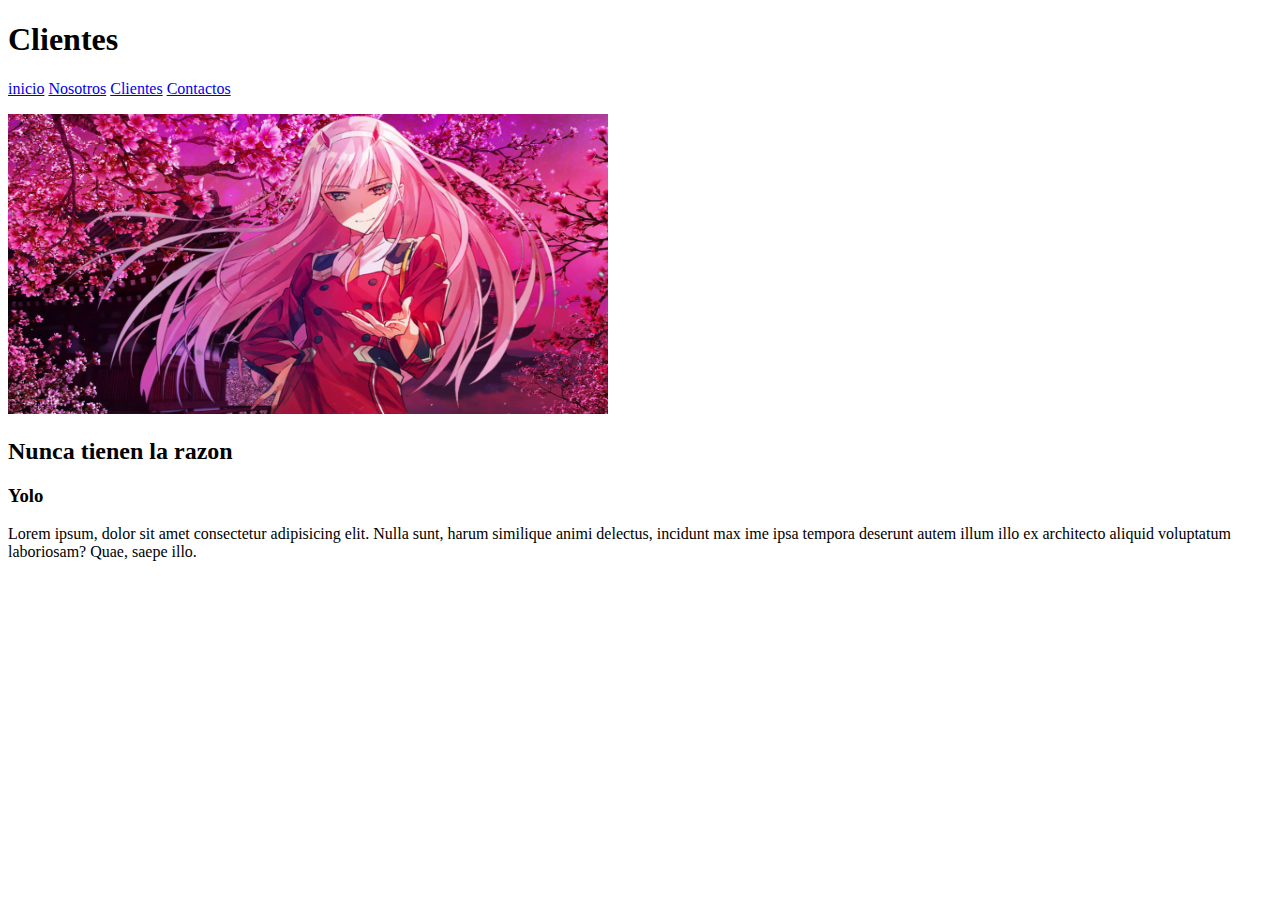
==== clientes.html @ 343aa00a "pagina web" ====
<!DOCTYPE html>
<html lang="en">
<head>
    <meta charset="UTF-8">
    <meta http-equiv="X-UA-Compatible" content="IE=edge">
    <meta name="viewport" content="width=device-width, initial-scale=1.0">
    <title>Clientes</title>
</head>
<body>
    <header>
        <h1>Clientes</h1>
    </header>
    <nav>
        <a href = "index.html">inicio</a>
        <a href = "nosotros.html">Nosotros</a>
        <a href = "#">Clientes</a>
       <a href = "contactos.html">Contactos</a>
      </nav>
      <p></p>

      <img src="img/zero.jpg" width="600" height="300" alt="">

      <main>
          <h2>Nunca tienen la razon</h2>

          <section>
              <h3>Yolo</h3>
                <p>Lorem ipsum, dolor sit amet consectetur adipisicing elit. Nulla sunt, harum similique animi delectus, incidunt max
                ime ipsa tempora deserunt autem illum illo ex architecto aliquid voluptatum laboriosam? Quae, saepe illo.</p>
          </section>
      </main>

</body>
</html>
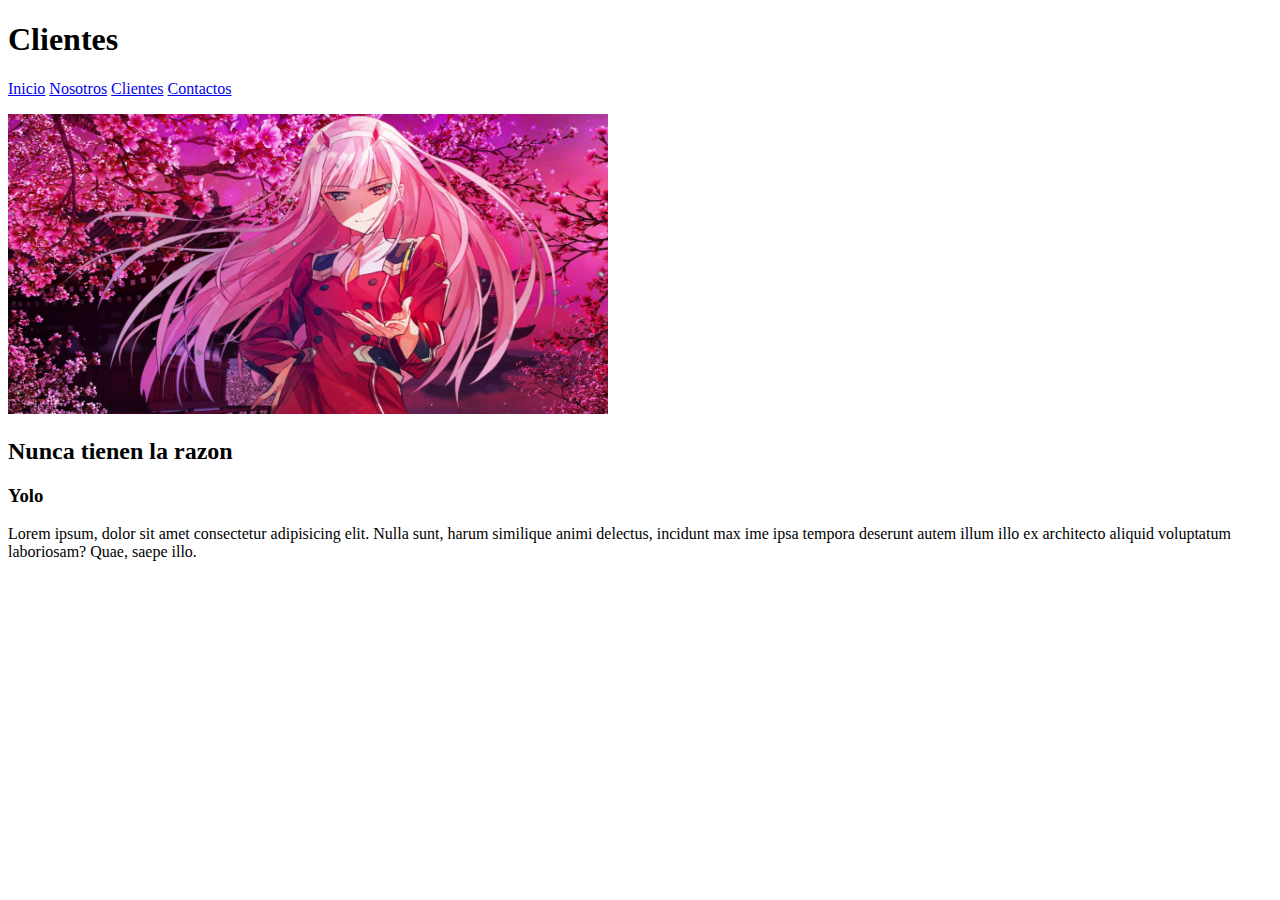
==== commit 81b17146: "css" ====
--- a/clientes.html
+++ b/clientes.html
@@ -11,7 +11,7 @@
         <h1>Clientes</h1>
     </header>
     <nav>
-        <a href = "index.html">inicio</a>
+        <a href = "index.html">Inicio</a>
         <a href = "nosotros.html">Nosotros</a>
         <a href = "#">Clientes</a>
        <a href = "contactos.html">Contactos</a>
